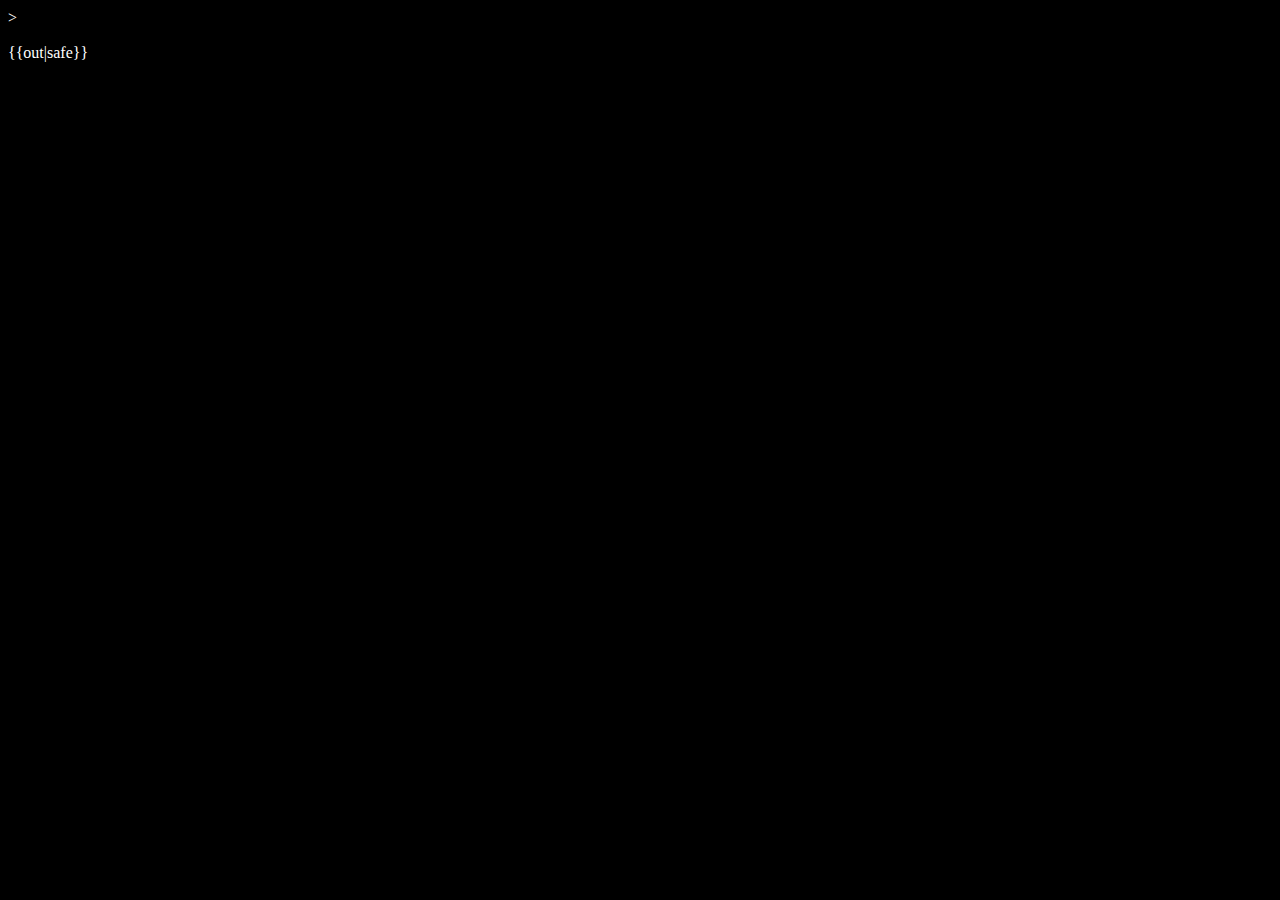
==== HTMLPortion-terminal.html @ e18287a1 "Added HTMLPortion-terminal.html–a new terminal-based interface." ====
<!DOCTYPE html PUBLIC "-//W3C//DTD XHTML 1.0 Transitional//EN" "http://www.w3.org/TR/xhtml1/DTD/xhtml1-transitional.dtd">
<html xmlns="http://www.w3.org/1999/xhtml">
  <head>
      <style type="text/css">
      input.middle:focus {
          outline-width: 0;
      }
      *:focus {
          outline: none;
      }
      </style>
  </head>
  <body style="background-color:black">
      <div class="name">
      <form action="." method="post">
        <label for="search" style="color:white">></label>
        <input type="text" style="border:0px; background-color:black; color:white; font-size:1em" name="search" size="30">
        <input type="submit" name="my-form" value="Run" id="search" style="height: 0px; width: 0px; border: none; padding: 0px;">
        <p style="font-family: Futura; color:white">{{out|safe}}</p>
      </form>
      </div>
  </body>
</html>
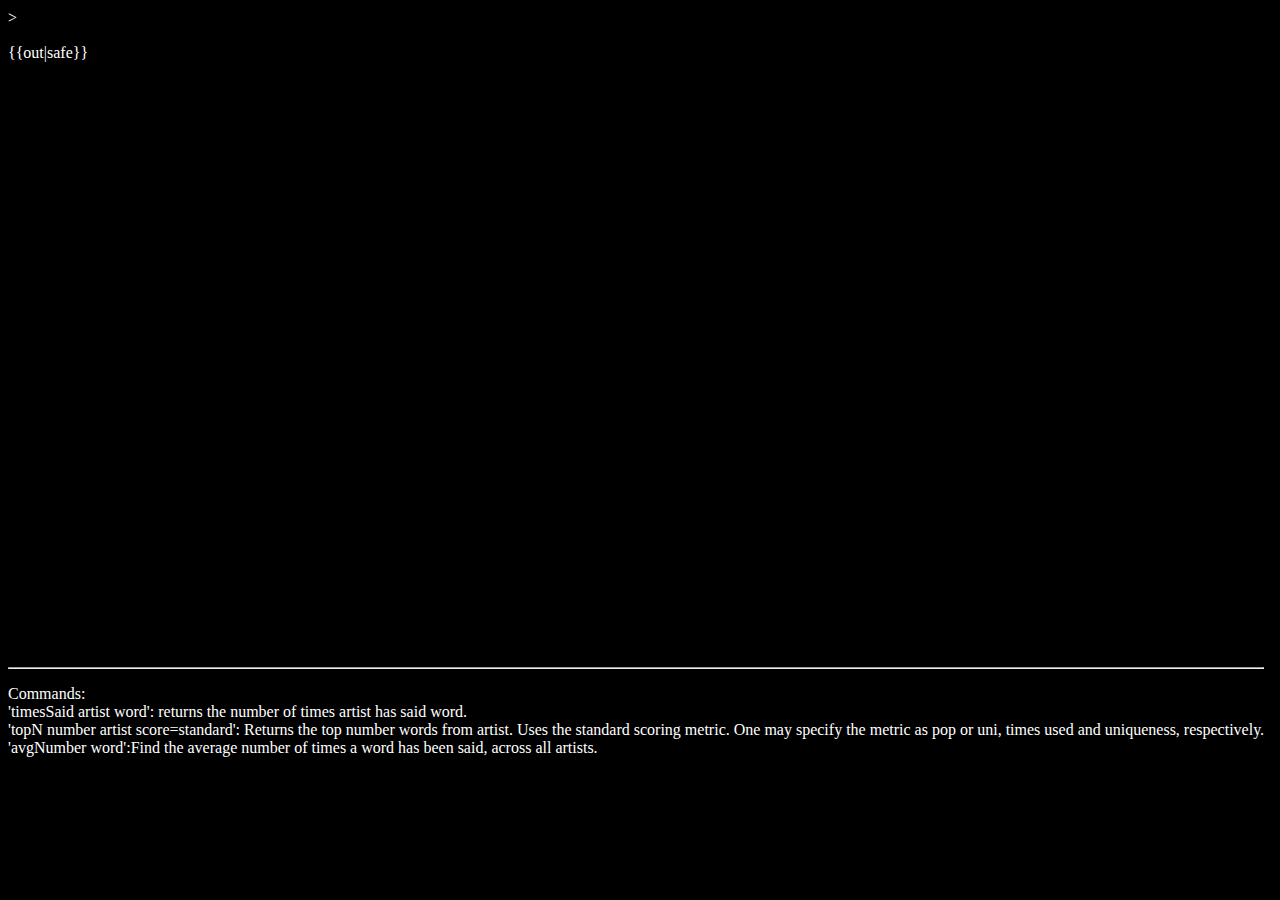
==== commit e1fa0eb3: "Update HTMLPortion-terminal.html" ====
--- a/HTMLPortion-terminal.html
+++ b/HTMLPortion-terminal.html
@@ -19,5 +19,12 @@
         <p style="font-family: Futura; color:white">{{out|safe}}</p>
       </form>
       </div>
-  </body>
+    <div style="position: relative;background-color: black; width: 100%; height: 700px;">    
+
+    <div style="position: absolute; bottom: 5px; background-color: black">
+    <hr>
+    <p style="font-family: Futura; color:white"> Commands: <br> 'timesSaid artist word': returns the number of times artist has said word.<br>  'topN number artist score=standard': Returns the top number words from artist. Uses the standard scoring metric. One may specify the metric as pop or uni, times used and uniqueness, respectively.<br> 'avgNumber word':Find the average number of times a word has been said, across all artists.</p>
+    </div>
+</div>
+</body>
 </html>
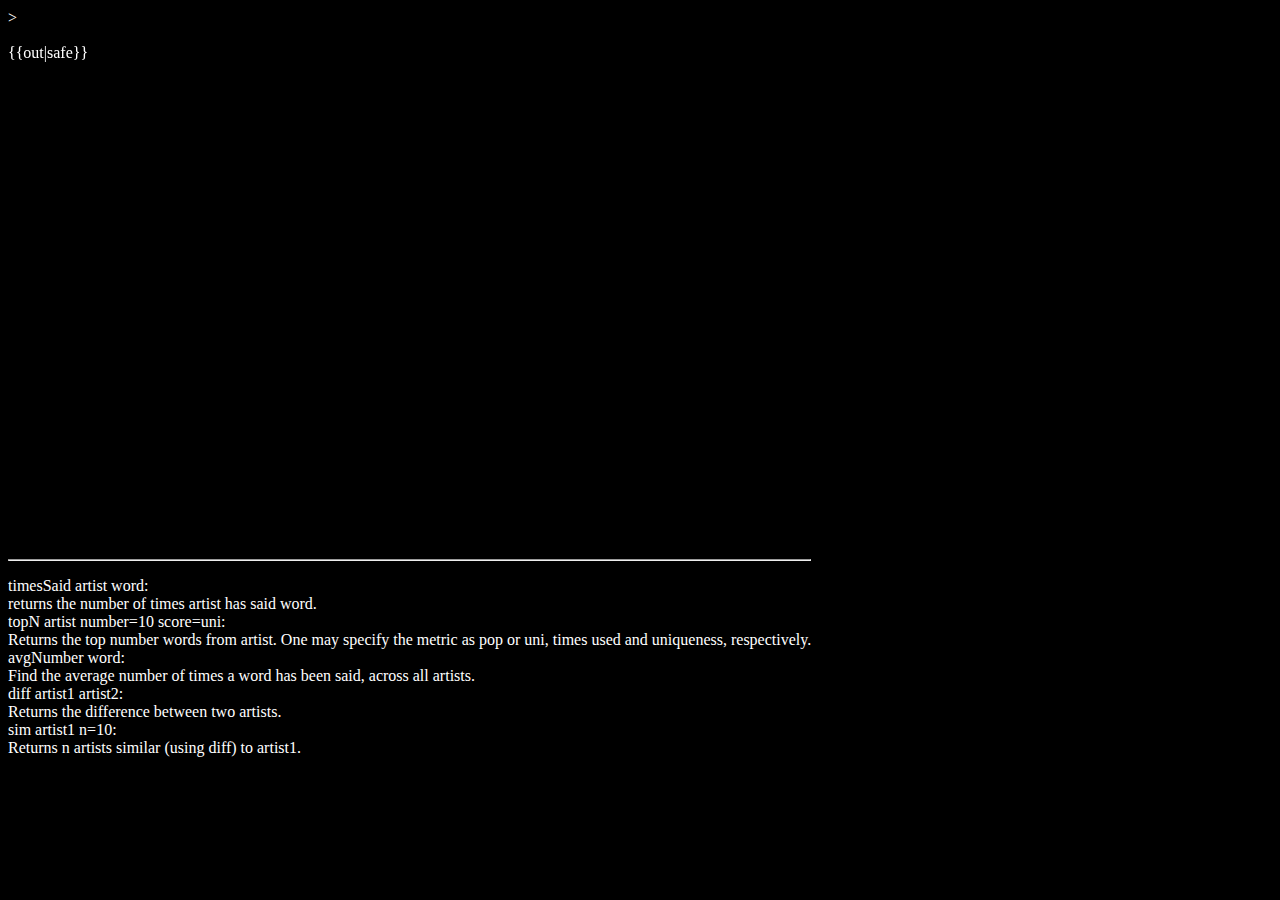
==== commit 7f32c565: "Made the terminal autofocus, updated command list" ====
--- a/HTMLPortion-terminal.html
+++ b/HTMLPortion-terminal.html
@@ -14,7 +14,7 @@
       <div class="name">
       <form action="." method="post">
         <label for="search" style="color:white">></label>
-        <input type="text" style="border:0px; background-color:black; color:white; font-size:1em" name="search" size="30">
+        <input type="text" style="border:0px; background-color:black; color:white; font-size:1em" name="search" size="30" autofocus>
         <input type="submit" name="my-form" value="Run" id="search" style="height: 0px; width: 0px; border: none; padding: 0px;">
         <p style="font-family: Futura; color:white">{{out|safe}}</p>
       </form>
@@ -23,7 +23,16 @@
 
     <div style="position: absolute; bottom: 5px; background-color: black">
     <hr>
-    <p style="font-family: Futura; color:white"> Commands: <br> 'timesSaid artist word': returns the number of times artist has said word.<br>  'topN number artist score=standard': Returns the top number words from artist. Uses the standard scoring metric. One may specify the metric as pop or uni, times used and uniqueness, respectively.<br> 'avgNumber word':Find the average number of times a word has been said, across all artists.</p>
+    <p style="font-family: Futura; color:white">timesSaid artist word:<br>
+                    returns the number of times artist has said word.<br>
+                    topN artist number=10 score=uni:<br>
+                    Returns the top number words from artist. One may specify the metric as pop or uni, times used and uniqueness, respectively.<br>
+                    avgNumber word:<br>
+                    Find the average number of times a word has been said, across all artists.<br>
+                    diff artist1 artist2:<br>
+                    Returns the difference between two artists.<br>
+                    sim artist1 n=10:<br>
+                    Returns n artists similar (using diff) to artist1.</p>
     </div>
 </div>
 </body>
